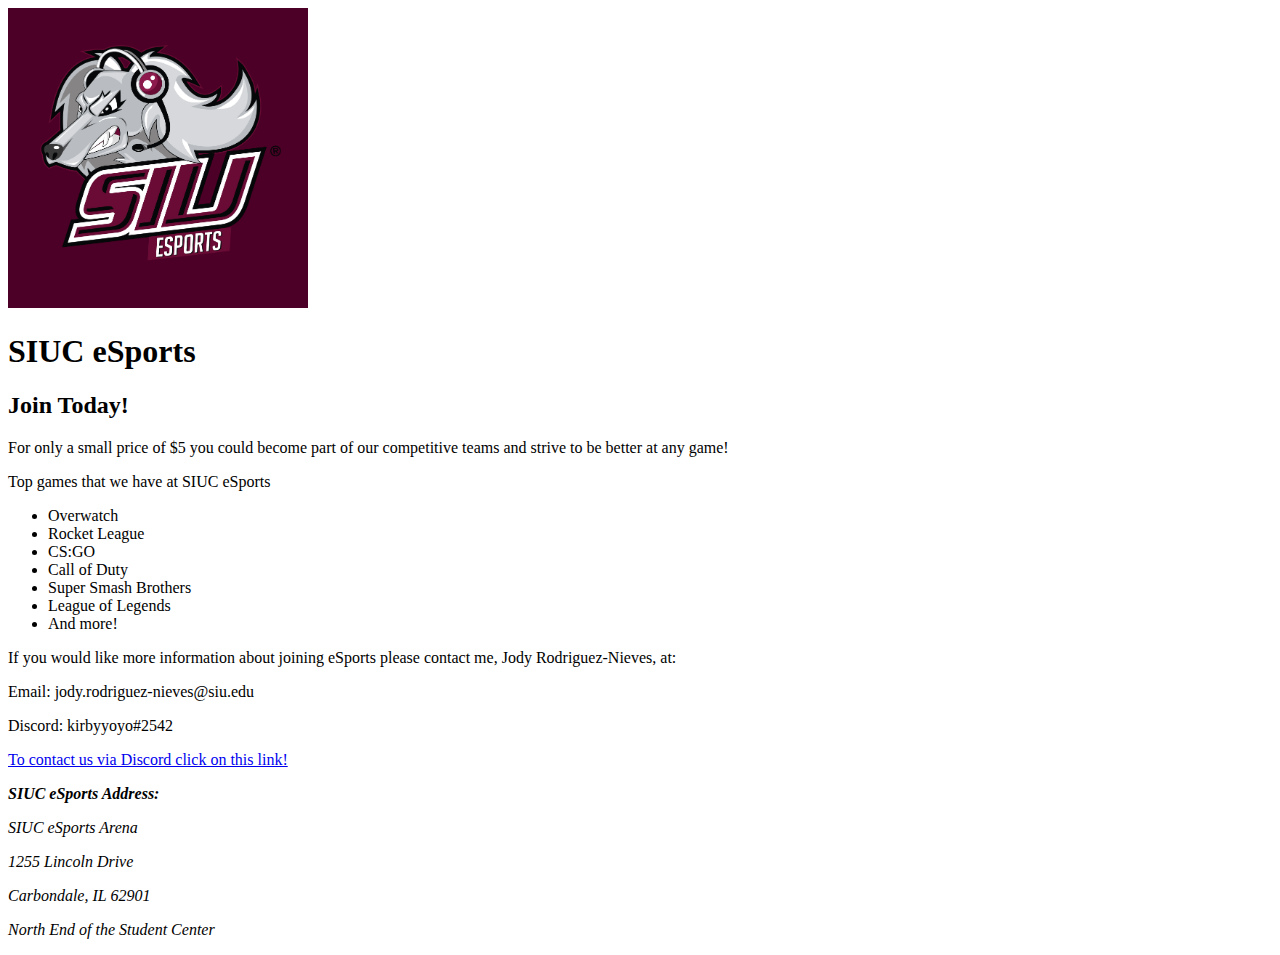
==== index.html @ 292fb0b2 "Create index.html" ====
<!DOCTYPE html>
<!-- Jody Rodriguez-Nieves Southern Illinois University Carbondale Date: 8/26/2021 Date Tested: 8/26/2021 -->

<head>
	<meta charset="utf-8">
	<title> SIUC eSports </title>
  	<meta name="description" content="shamelessly advertising SIUC eSports">
	<meta name="keywords" content="gamer, games, esports, among, us, amogus, overwatch, csgo, cod">
  	<meta name="description" content="Shamelessly advertising SIUC eSports"> 
	<meta name="keywords" content="gamer, games, esports, among, us, amogus, overwatch, csgo, cod">
 </head>
 

 <body>
  <header>
    <!-- logo of the RSO -->
    <img src="logo.png" alt="logo.png" style="background-color:#4d0027;" width="300">
  </header>
    <!-- Advertisement -->
    <h1>SIUC eSports</h1>
    <h2>Join Today!</h2>
    <p>

    <p> For only a small price of $5 you could become part of our competitive teams and strive to be better
	at any game! </p>
    <p> Top games that we have at SIUC eSports </p>
    <!-- list of games offered at siuc esports -->
    <ul>
	<li> Overwatch </li>
	<li> Rocket League </li>
	<li> CS:GO </li>
	<li> Call of Duty </li>
	<li> Super Smash Brothers </li>
	<li> League of Legends </li>
	<li> And more! </li>
    </ul>
    <!-- Contact Information -->
    <p> If you would like more information about joining eSports please contact me, Jody Rodriguez-Nieves, at: </p>
    <p> Email: jody.rodriguez-nieves@siu.edu </p>
    <p> Discord: kirbyyoyo#2542 </p>
    <a href="https://studentcenter.siu.edu/activities/esports/">To contact us via Discord click on this link!</a>

    <p> </p>
    <!-- SIUC eSport's address -->
    <address>
    <p> <strong> SIUC eSports Address: </strong> </p>


    <p> SIUC eSports Arena </p>
    <p> 1255 Lincoln Drive  </p>
    <p> Carbondale, IL 62901</p>
    </address>
    <p> <em> North End of the Student Center </em> </p>
  </body>
  </html>
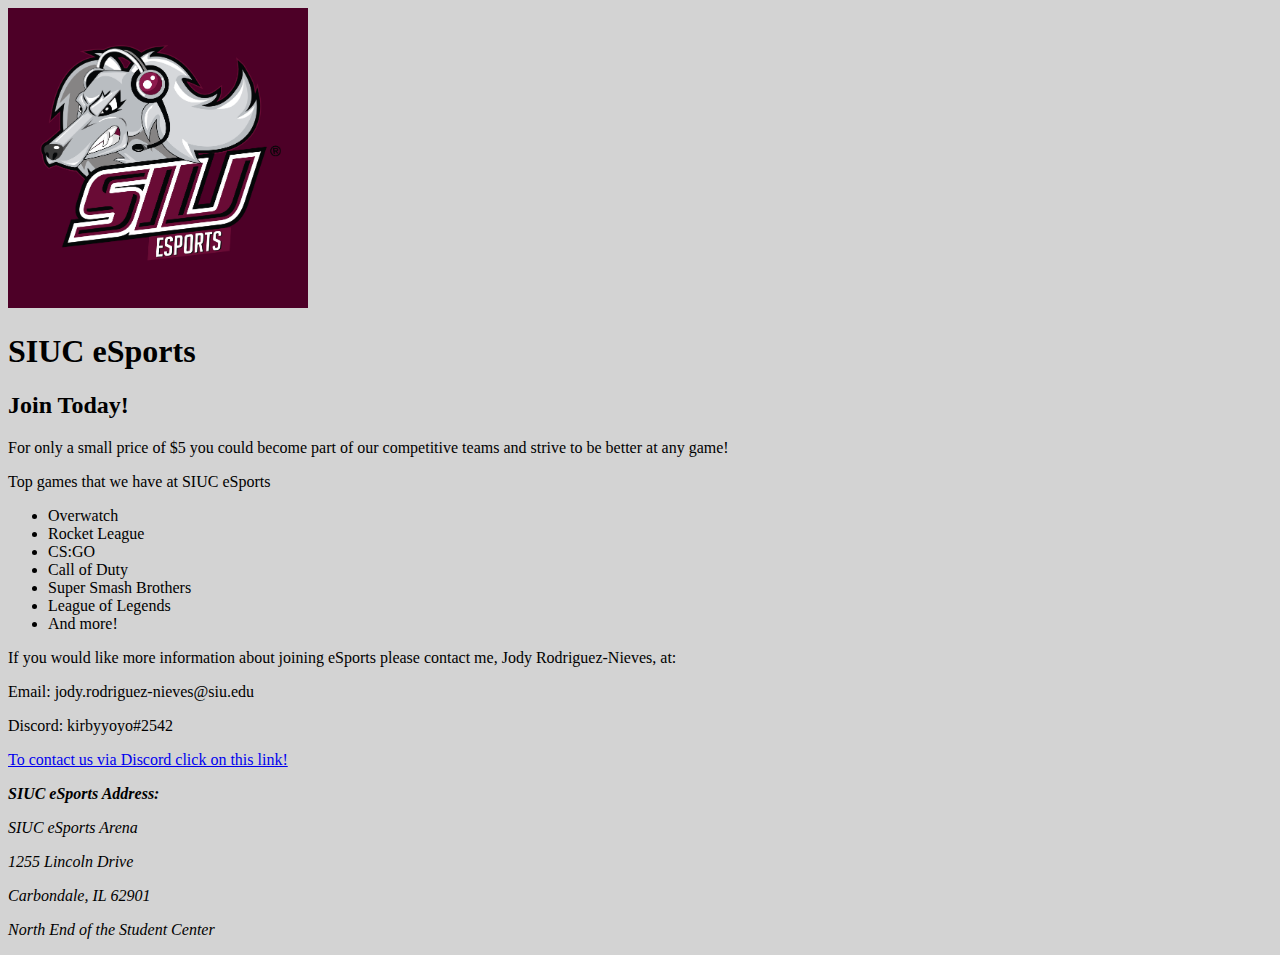
==== commit 415c5236: "Update index.html" ====
--- a/index.html
+++ b/index.html
@@ -2,6 +2,9 @@
 <!-- Jody Rodriguez-Nieves Southern Illinois University Carbondale Date: 8/26/2021 Date Tested: 8/26/2021 -->
 
 <head>
+	<body style="background-color: LightGray; >
+	<link rel="stylesheet" type="text/css" href="main.css" />
+	<html lang="en">
 	<meta charset="utf-8">
 	<title> SIUC eSports </title>
   	<meta name="description" content="shamelessly advertising SIUC eSports">
@@ -14,11 +17,11 @@
  <body>
   <header>
     <!-- logo of the RSO -->
-    <img src="logo.png" alt="logo.png" style="background-color:#4d0027;" width="300">
+    <img id="img1" src="logo.png" alt="logo.png" style="background-color:#4d0027;" width="300">
   </header>
     <!-- Advertisement -->
-    <h1>SIUC eSports</h1>
-    <h2>Join Today!</h2>
+    <h1 id="head1">SIUC eSports</h1>
+    <h2 id="head2">Join Today!</h2>
     <p>
 
     <p> For only a small price of $5 you could become part of our competitive teams and strive to be better
@@ -38,7 +41,7 @@
     <p> If you would like more information about joining eSports please contact me, Jody Rodriguez-Nieves, at: </p>
     <p> Email: jody.rodriguez-nieves@siu.edu </p>
     <p> Discord: kirbyyoyo#2542 </p>
-    <a href="https://studentcenter.siu.edu/activities/esports/">To contact us via Discord click on this link!</a>
+    <a id="padding" href="https://studentcenter.siu.edu/activities/esports/">To contact us via Discord click on this link!</a>
 
     <p> </p>
     <!-- SIUC eSport's address -->
